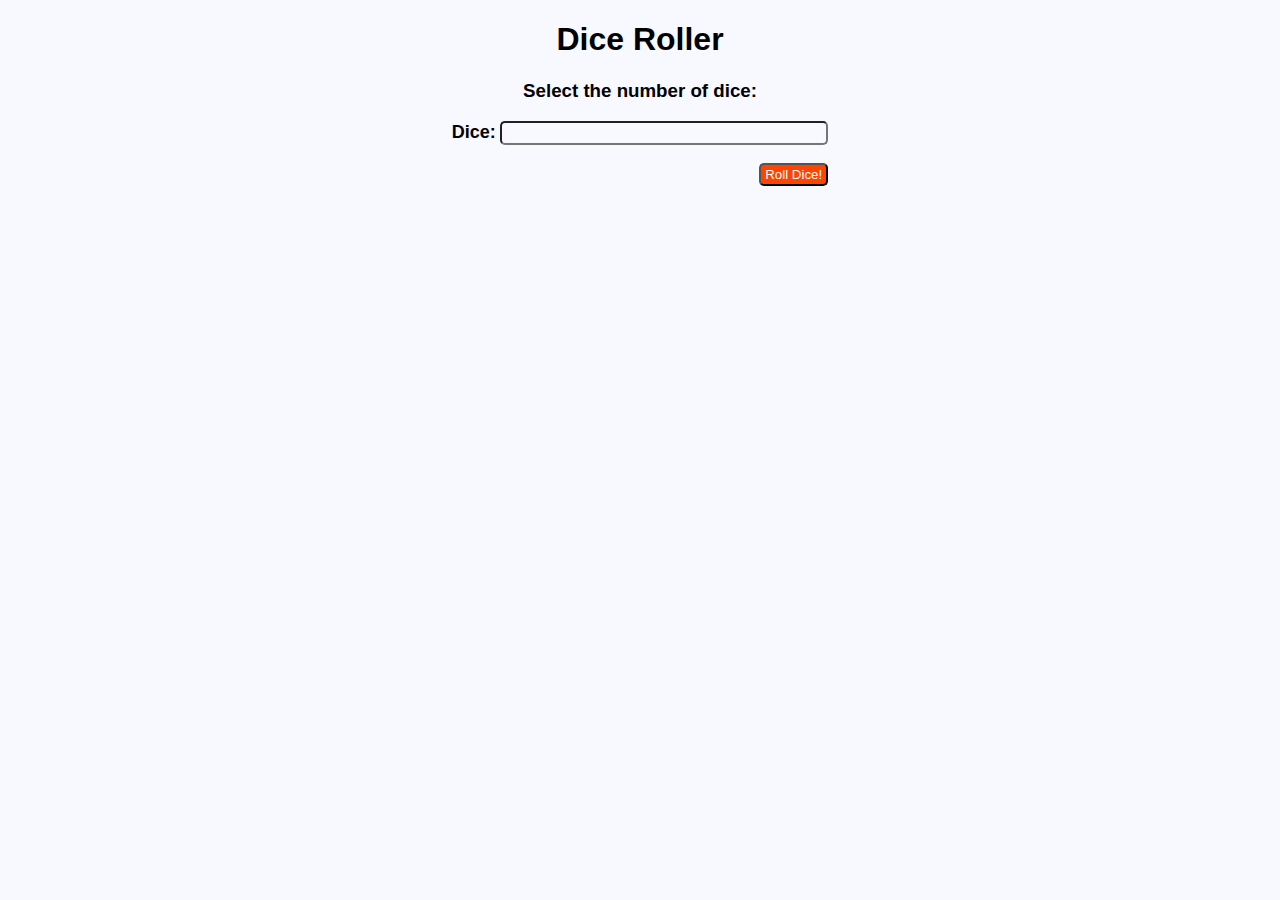
==== Dice Roller/index.html @ 4b029e77 "Dice Roller" ====
<!DOCTYPE html>
<html lang="en">
<head>
    <meta charset="UTF-8">
    <meta name="viewport" content="width=device-width, initial-scale=1.0">
    <title>Dice Roller</title>
    <link rel="stylesheet" href="style.css">
</head>
<body>
    <h1>Dice Roller</h1>
    <h3>Select the number of dice:</h3>
    <form>
        <div class="container">
            <label for="num">Dice:</label>
            <input type="number" min="1" id="num">
            <br><br>
            <input type="button" value="Roll Dice!" onclick="numberDice()">
            <div id="picture"></div>
        </div>
    </form>
    <script src="script.js"></script>
</body>
</html>
---- Dice Roller/style.css ----
*{
    font-family: Verdana, Geneva, Tahoma, sans-serif;
    background-color: ghostwhite;
}
h1,h3{
    text-align: center;
}
form{
    display: flex;
    justify-content: center;
}
input[type="button"]{
    float: right;
    background-color: hsl(16, 100%, 50%);
    color: azure;
    font-size:10pt;
    padding: 2px;
    padding-left: 4px;
    padding-right: 4px;
}
input[type="button"]:hover{
    background-color: hsl(16, 100%, 60%);
}
input[type="button"]:active{
    background-color: hsl(16, 100%, 70%);
}
input{
    border-radius: 5px;
}
input[type="number"]{
    width:25vw;
    font-size: medium;
}
label{
    font-weight: bold;
    font-family: Arial, Helvetica, sans-serif;
    font-size: large;
}
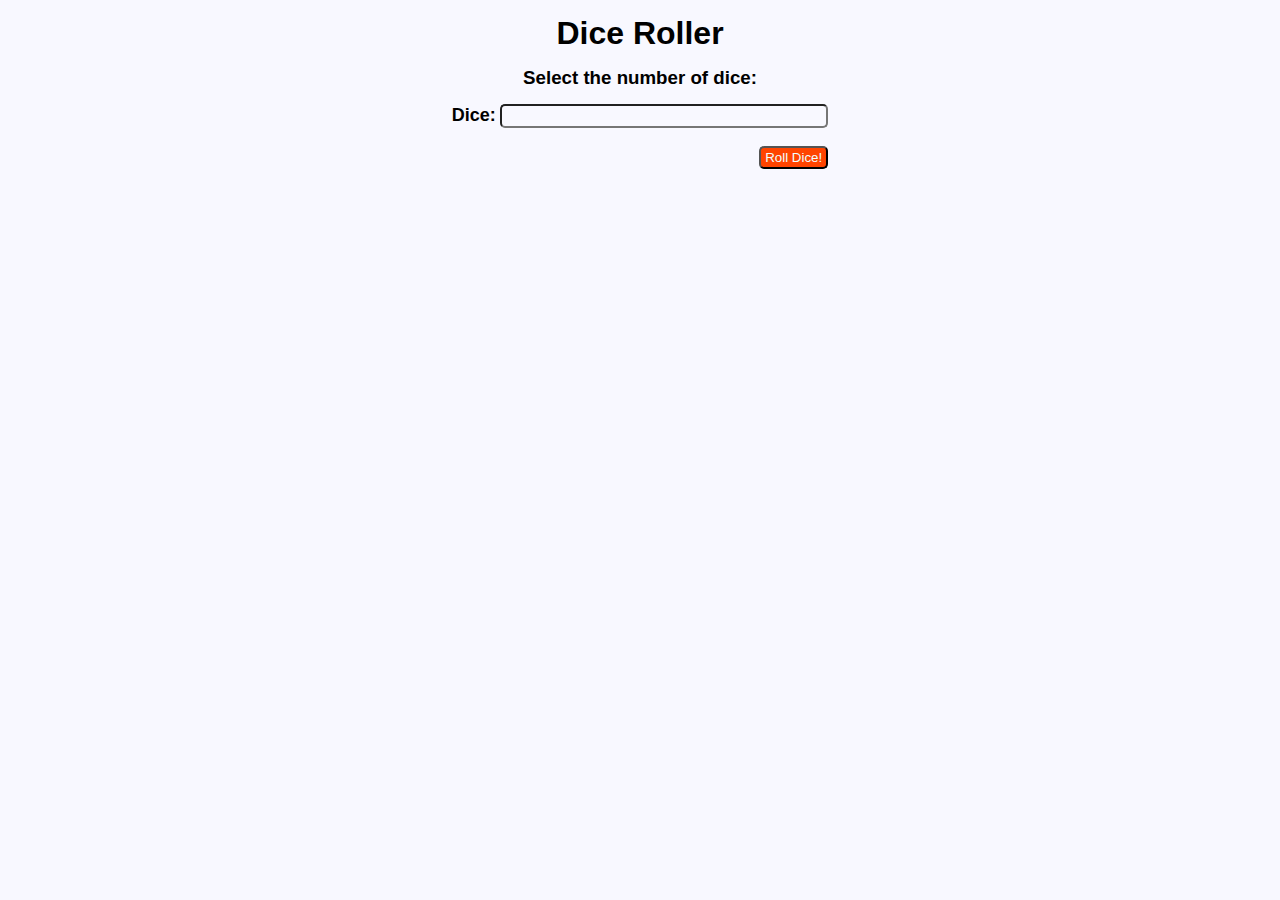
==== commit cc6de251: "Dice Roller Completed" ====
--- a/Dice Roller/index.html
+++ b/Dice Roller/index.html
@@ -15,9 +15,11 @@
             <input type="number" min="1" id="num">
             <br><br>
             <input type="button" value="Roll Dice!" onclick="numberDice()">
-            <div id="picture"></div>
         </div>
     </form>
+    <h3 id="heading"></h3>
+    <h2 id="para"></h2>
+    <div id="picture"></div>
     <script src="script.js"></script>
 </body>
 </html>--- a/Dice Roller/style.css
+++ b/Dice Roller/style.css
@@ -2,8 +2,13 @@
     font-family: Verdana, Geneva, Tahoma, sans-serif;
     background-color: ghostwhite;
 }
-h1,h3{
+body{
+    overflow-x: hidden;
+}
+h1,h3,h2{
     text-align: center;
+    margin-top: 15px;
+    margin-bottom: 15px;
 }
 form{
     display: flex;
@@ -36,3 +41,12 @@
     font-family: Arial, Helvetica, sans-serif;
     font-size: large;
 }
+img{
+    width:30vw;
+}
+#pictures{
+    display:flex;
+    flex-wrap: wrap;
+    column-gap:5vw;
+    row-gap: 5vh;
+}
